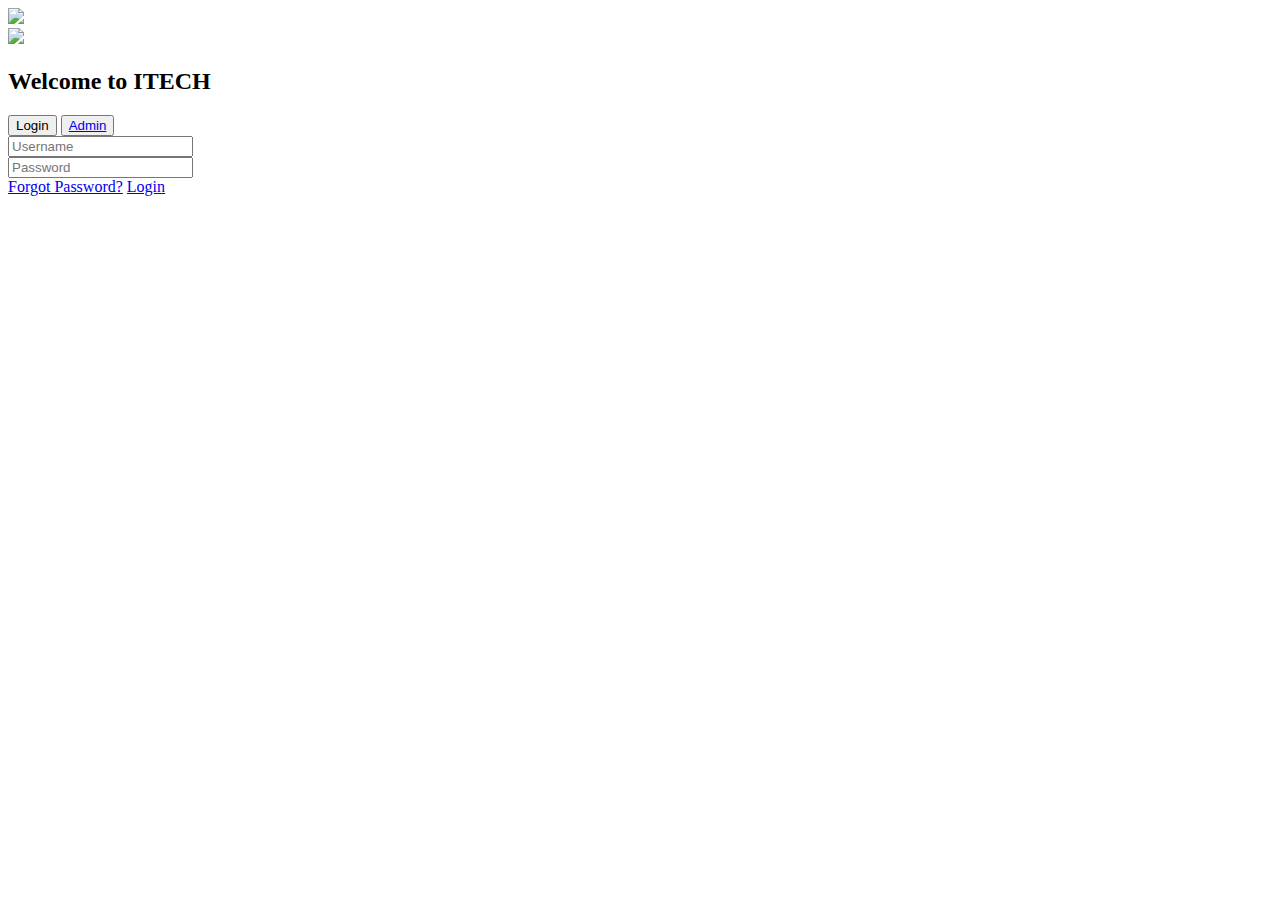
==== Simple Login/index.html @ f172a078 "Create index.html" ====
<!DOCTYPE html>
<html>
<head>
	<title>Login </title>
	<link rel="stylesheet" type="text/css" href="style.css">
	<link href="https://fonts.googleapis.com/css?family=Poppins:600&display=swap" rel="stylesheet">
	<script src="https://kit.fontawesome.com/a81368914c.js"></script>
	<meta name="viewport" content="width=device-width, initial-scale=1">
</head>
<body>
	<img class="wave" src="wave.png">
	<div class="container">
		<div class="img">
			<img src="bg.svg">
		</div>
		<div class="login-content">
			<form id="login" class="input-group">
				<h2 class="title">Welcome to ITECH</h2>
				<div class="hero">
					<div class="form-box">
						<div class="button-box">
							<div id="btn"></div>
							<button type="button" class="toogle-btn">Login</button>
							<button type="button" class="toogle-btn"><a href="index1.html">Admin</a></button>
						</div>
					
				
           				<div class="input-div one">
           		   			<div class="i">
           		   				<i class="fas fa-user"></i>
           		   		</div>
           		   					<div class="div">
           		   		
           		   						<input type="text" class="input" placeholder="Username" required>
           		   					</div>
           					</div>
			    		<div class="input-div pass">
           		   			<div class="i"> 
           		    			<i class="fas fa-lock"></i>
           		   			</div>
           		   			<div class="div">
           		    	
           		    			<input type="password" class="input" placeholder="Password" required>
            	   		</div>
            			</div>
            			<a href="#">Forgot Password?</a>
						<a href="section.html" class="btn"> Login </a>
            			</form>
					
        </div>
    </div>
    <script type="text/javascript" src="js/main.js"></script>
</body>
</html>
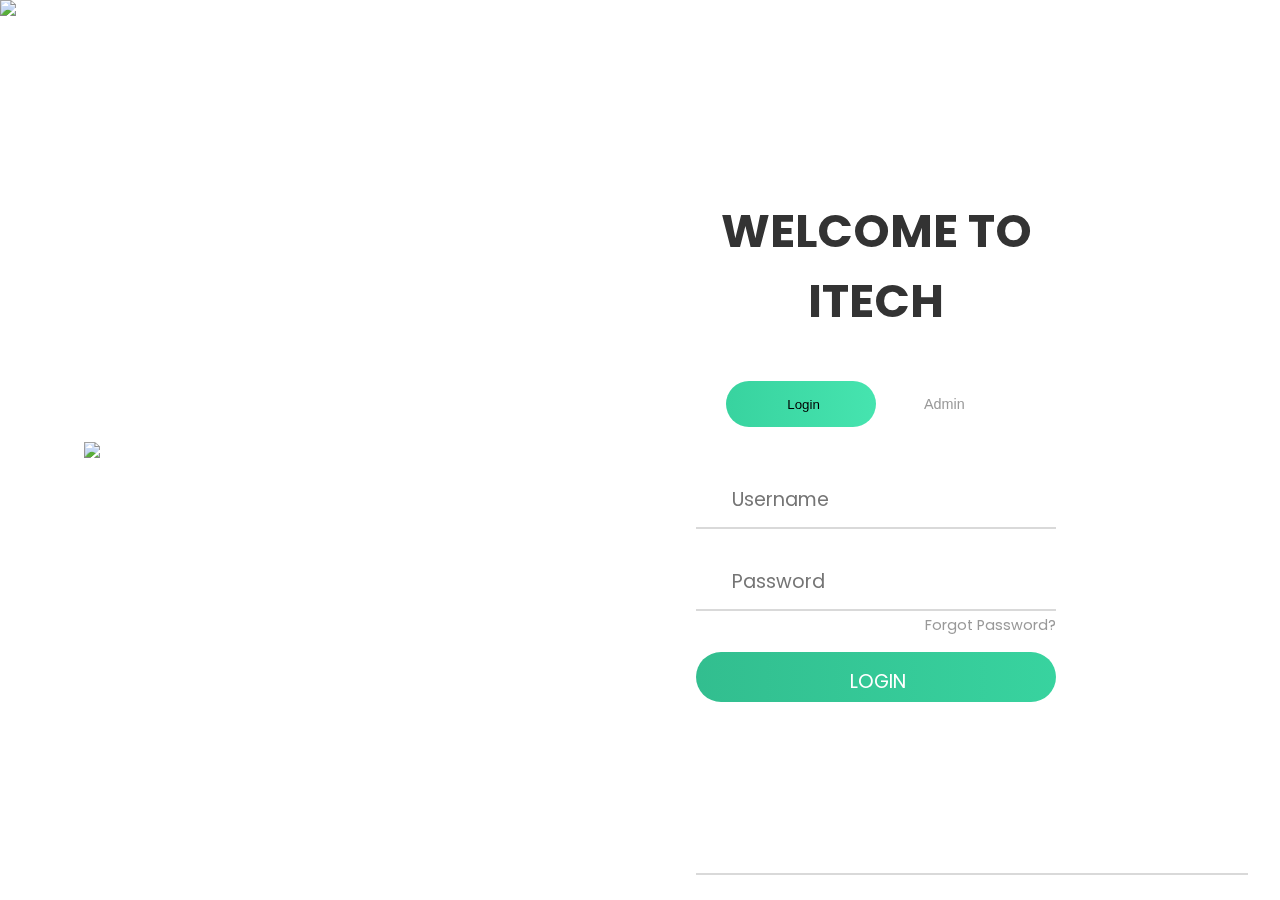
==== commit 2143511e: "Update index.html" ====
--- a/Simple Login/index.html
+++ b/Simple Login/index.html
@@ -21,7 +21,7 @@
 						<div class="button-box">
 							<div id="btn"></div>
 							<button type="button" class="toogle-btn">Login</button>
-							<button type="button" class="toogle-btn"><a href="index1.html">Admin</a></button>
+							<button type="button" class="toogle-btn"><a href="admin.html">Admin</a></button>
 						</div>
 					
 				
--- a/Simple Login/style.css
+++ b/Simple Login/style.css
@@ -0,0 +1,264 @@
+*{
+	padding: 0;
+	margin: 0;
+	box-sizing: border-box;
+}
+
+body{
+    font-family: 'Poppins', sans-serif;
+    overflow: hidden;
+}
+
+.wave{
+	position: fixed;
+	bottom: 0;
+	left: 0;
+	height: 100%;
+	z-index: -1;
+}
+
+.container{
+    width: 100vw;
+    height: 100vh;
+    display: grid;
+    grid-template-columns: repeat(2, 1fr);
+    grid-gap :7rem;
+    padding: 0 2rem;
+}
+.avatar{
+	width: 100px;
+}
+.img{
+	display: flex;
+	justify-content: flex-end;
+	align-items: center;
+}
+
+.login-content{
+	display: flex;
+	justify-content: flex-start;
+	align-items: center;
+	text-align: center;
+}
+
+.img img{
+
+	width: 500px;
+}
+
+form{
+	width: 360px;
+}
+
+.login-content img{
+    height: 100px;
+}
+
+.login-content h2{
+	margin: 15px 0;
+	color: #333;
+	text-transform: uppercase;
+	font-size: 2.9rem;
+}
+
+.login-content {
+	position: relative;
+    display: grid;
+    grid-template-columns: 7% 93%;
+    margin: 25px 0;
+    padding: 5px 0;
+    border-bottom: 2px solid #d9d9d9;
+}
+.button-box{
+	width: 300px;
+	margin: 45px auto;
+	position: relative;
+	box-shadow: 0 0 15px 9px #fff;
+	border-radius: 30px;
+
+}
+.toogle-btn{
+	padding: 15px 50px;
+	size: 25px;
+	cursor: pointer;
+	background: transparent;
+	border: 0;
+	outline: none;
+	position: relative;
+}
+#btn{
+	top: 0;
+	left: 0;
+	position: absolute;
+	width: 150px;
+	height: 100%;
+	background:linear-gradient(to right, #38d39f,#46e4af);
+	border-radius: 30px;
+	transition: .5s;
+}
+.input-div{
+	position: relative;
+    display: grid;
+    grid-template-columns: 7% 93%;
+    margin: 25px 0;
+    padding: 5px 0;
+    border-bottom: 2px solid #d9d9d9;
+}
+
+.login-content .input-div.one{
+	margin-top: 0;
+}
+
+.i{
+	color: #d9d9d9;
+	display: flex;
+	justify-content: center;
+	align-items: center;
+}
+
+.i i{
+	transition: .3s;
+}
+
+.input-div  div{
+    position: relative;
+	height: 45px;
+}
+
+.input-div > div  h5{
+	position: absolute;
+	left: 10px;
+	top: 50%;
+	transform: translateY(-50%);
+	color: #999;
+	font-size: 18px;
+	transition: .3s;
+}
+
+.input-div:before, .input-div:after{
+	content: '';
+	position: absolute;
+	bottom: -2px;
+	width: 0%;
+	height: 2px;
+	background-color: #38d39f;
+	transition: .4s;
+}
+
+.input-div:before{
+	right: 50%;
+}
+
+.input-div:after{
+	left: 50%;
+}
+
+.input-div.focus:before, .input-div.focus:after{
+	width: 50%;
+}
+
+
+.input-div.focus  .i  i{
+	color: #38d39f;
+}
+.input-div.focus  div  h5{
+	top: -5px;
+	font-size: 15px;
+}
+
+
+.input-div  div  input{
+	position: absolute;
+	left: 0;
+	top: 0;
+	width: 100%;
+	height: 100%;
+	border: none;
+	outline: none;
+	background: none;
+	padding: 0.5rem 0.7rem;
+	font-size: 1.2rem;
+	color: #555;
+	font-family: 'poppins', sans-serif;
+}
+
+.input-div.pass{
+	margin-bottom: 4px;
+}
+
+a{
+	display: block;
+	text-align: right;
+	text-decoration: none;
+	color: #999;
+	font-size: 0.9rem;
+	transition: .3s;
+}
+
+a:hover{
+	color: #38d39f;
+}
+
+.btn{
+	padding-right: 150px;
+	padding-top: 15px;
+	display: block;
+	width: 100%;
+	height: 50px;
+	border-radius: 25px;
+	outline: none;
+	border: none;
+	background-image: linear-gradient(to right, #32be8f, #38d39f, #32be8f);
+	background-size: 200%;
+	font-size: 1.2rem;
+	color: #fff;
+	font-family: 'Poppins', sans-serif;
+	text-transform: uppercase;
+	margin: 1rem 0;
+	cursor: pointer;
+	transition: .5s;
+}
+.btn:hover{
+	background-position: right;
+	color: #fff;
+}
+
+
+@media screen and (max-width: 1050px){
+	.container{
+		grid-gap: 5rem;
+	}
+}
+
+@media screen and (max-width: 1000px){
+	form{
+		width: 290px;
+	}
+
+	.login-content h2{
+        font-size: 2.4rem;
+        margin: 8px 0;
+	}
+
+	.img img{
+		width: 400px;
+	}
+}
+
+@media screen and (max-width: 900px){
+	.container{
+		grid-template-columns: 1fr;
+	}
+
+	.img{
+		display: none;
+	}
+
+	.wave{
+		display: none;
+	}
+
+	.login-content{
+		justify-content: center;
+	}
+}
